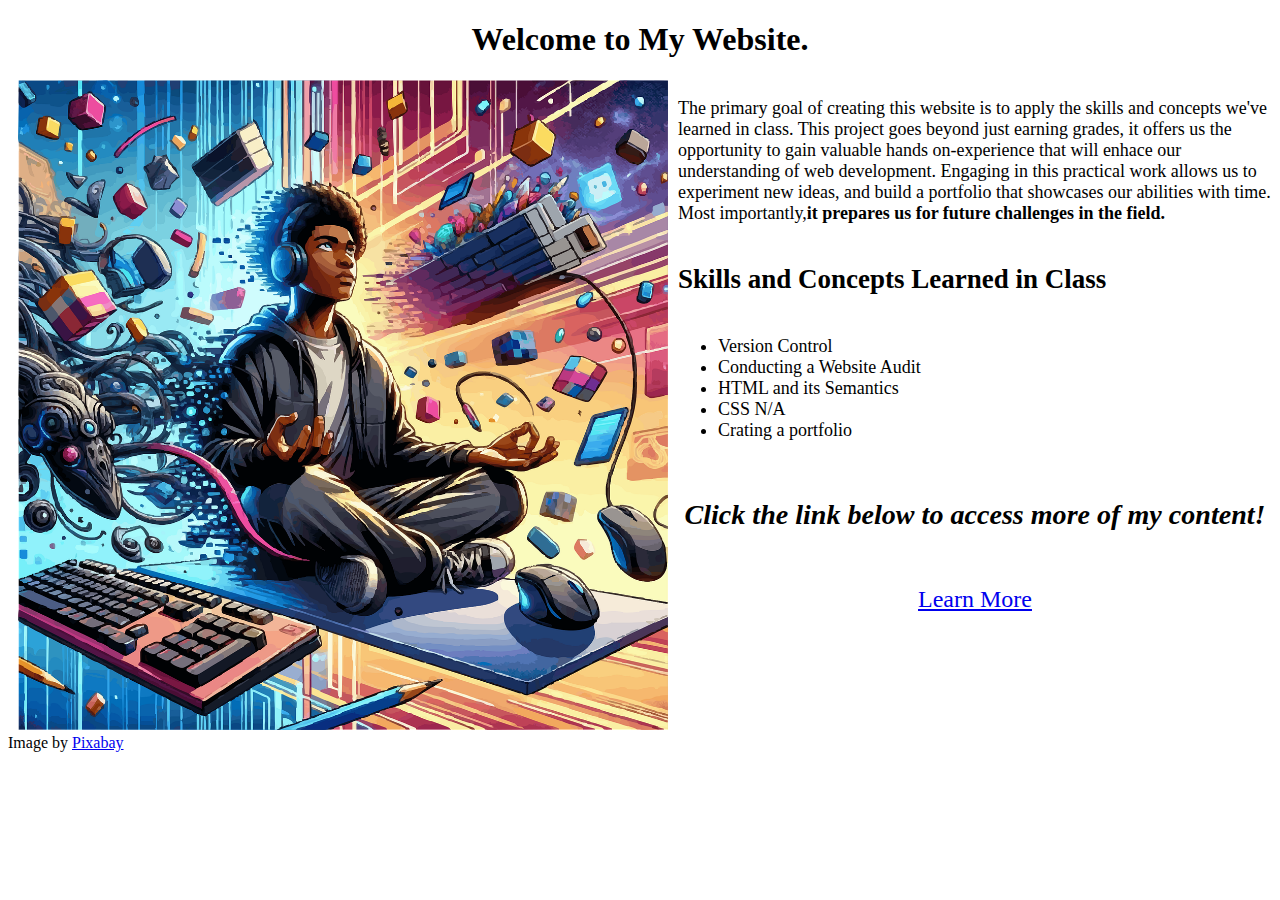
==== Home/index.html @ 51ae86c8 "Add main structure and content to home page" ====
<!DOCTYPE html>
<html lang="en">
 <head>
    <meta charset="UTF-8">
    <meta name="viewport" content="width=device-width, initial-scale=1.0">
    <title>My Home Page</title>
    <style>
        aside{
            text-align: center;
            font-size: x-large;
            margin-top: 40px;
        }
        img {
            max-width: 650px; /* added max to width for more responsiveness*/
            margin-left: 10px;  
        }
        h1 {
            display:flex;
            justify-content: center;
        }
        figure{
            float:  left;    /* for figure to cover the left part of th screen*/
            margin: 0 10px 10px 0;
               
        }
       .container{
        display: flex;      
        align-items: flex-start;   /* aligns elements at the top of the container*/
        flex-wrap: wrap;    /* allows elements to wrap onto nw line if needed*/
        margin-top: 0px;
        font-size: large;
       }
    </style>
 </head>
  <body>
    <!--Header to contain the title of the webpage-->
    <header>
        <h1>Welcome to My Website.</h1>
    </header>
    
    <!--Section to group the content of the webpage. i.e image,paragraph, and list-->
    <section>
        <figure>
            <img src="/Assets/technology.png" alt="painted boy seated and surrounded by technological decives">
            <figcaption>Image by <a href="https://pixabay.com/vectors/technology-digital-programming-8490011/">Pixabay</a></figcaption>
        </figure>

        <div class="container">
            <p>
              The primary goal of creating this website is to apply the skills and concepts we've learned in class.
              This project goes beyond just earning grades, it offers us the opportunity to gain valuable hands on-experience 
              that will enhace our understanding of web development. Engaging in this practical work allows us to experiment new ideas,
              and build a portfolio that showcases our abilities with time. Most importantly,<strong>it prepares us for future challenges in the field.</strong> 
            </p>

            <h2>Skills and Concepts Learned in Class</h2>

     <!--Listing elements-->       
            <ul>
                <li>Version Control</li>
                <li>Conducting a Website Audit</li>
                <li>HTML and its Semantics</li>
                <li>CSS N/A</li>
                <li>Crating a portfolio</li>
            </ul>
       </div>
    </section>
     <!--Button to direct users to another webpage-->
    <aside>
        <b><i><h3>Click the link below to access more of my content!</h3></i></b><br>
        <a href="/LearnMore/" class="Button"> Learn More</a>
    </aside>
 </body>
</html>
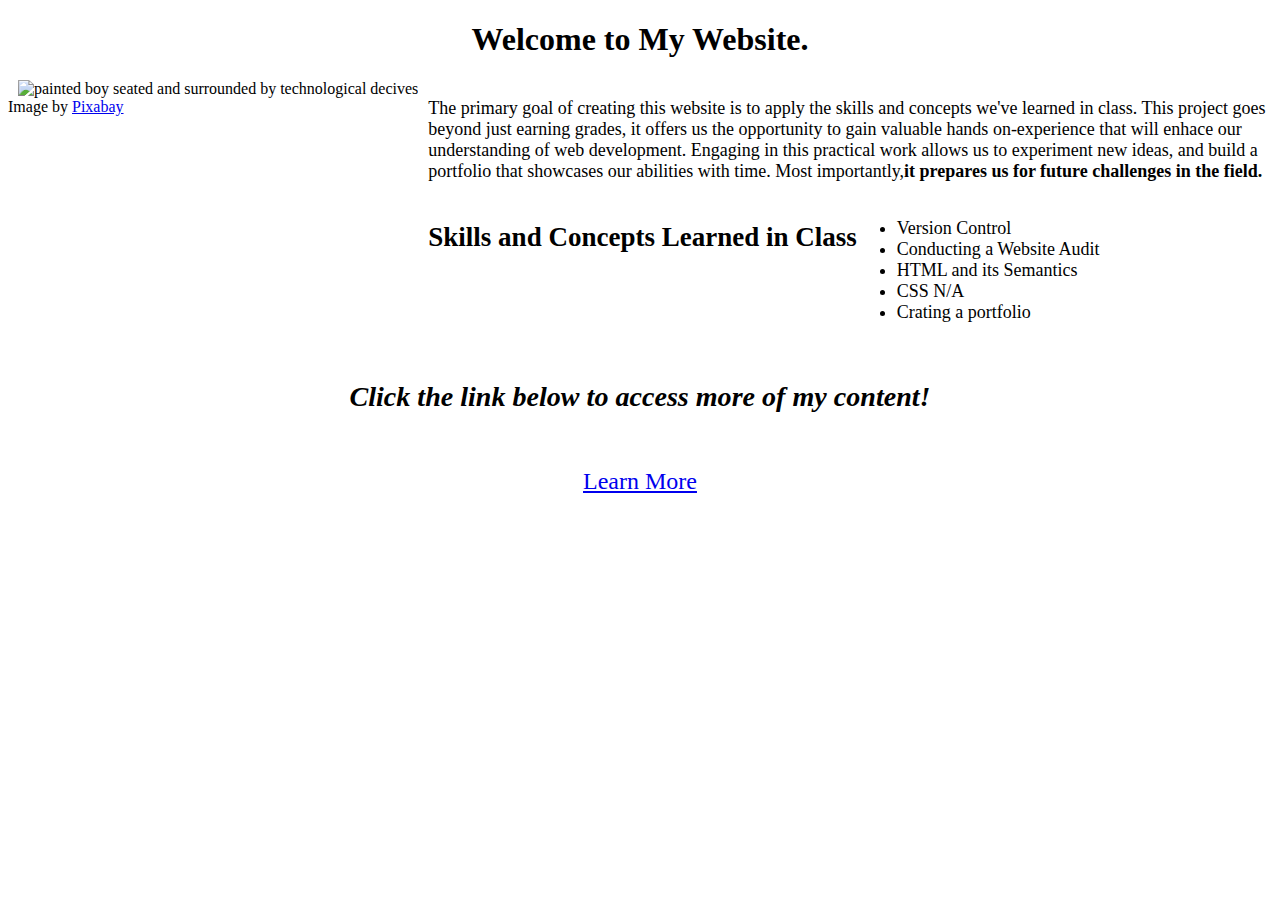
==== commit 80073bcb: "Update index.html" ====
--- a/Home/index.html
+++ b/Home/index.html
@@ -41,7 +41,7 @@
     <!--Section to group the content of the webpage. i.e image,paragraph, and list-->
     <section>
         <figure>
-            <img src="/Assets/technology.png" alt="painted boy seated and surrounded by technological decives">
+            <img src="Assets/technology.png" alt="painted boy seated and surrounded by technological decives">
             <figcaption>Image by <a href="https://pixabay.com/vectors/technology-digital-programming-8490011/">Pixabay</a></figcaption>
         </figure>
 
@@ -67,8 +67,8 @@
     </section>
      <!--Button to direct users to another webpage-->
     <aside>
-        <b><i><h3>Click the link below to access more of my content!</h3></i></b><br>
-        <a href="/LearnMore/" class="Button"> Learn More</a>
+        <h3><b><i>Click the link below to access more of my content!</i></b></h3><br>
+        <a href="LearnMore/" class="Button"> Learn More</a>
     </aside>
  </body>
-</html>+</html>
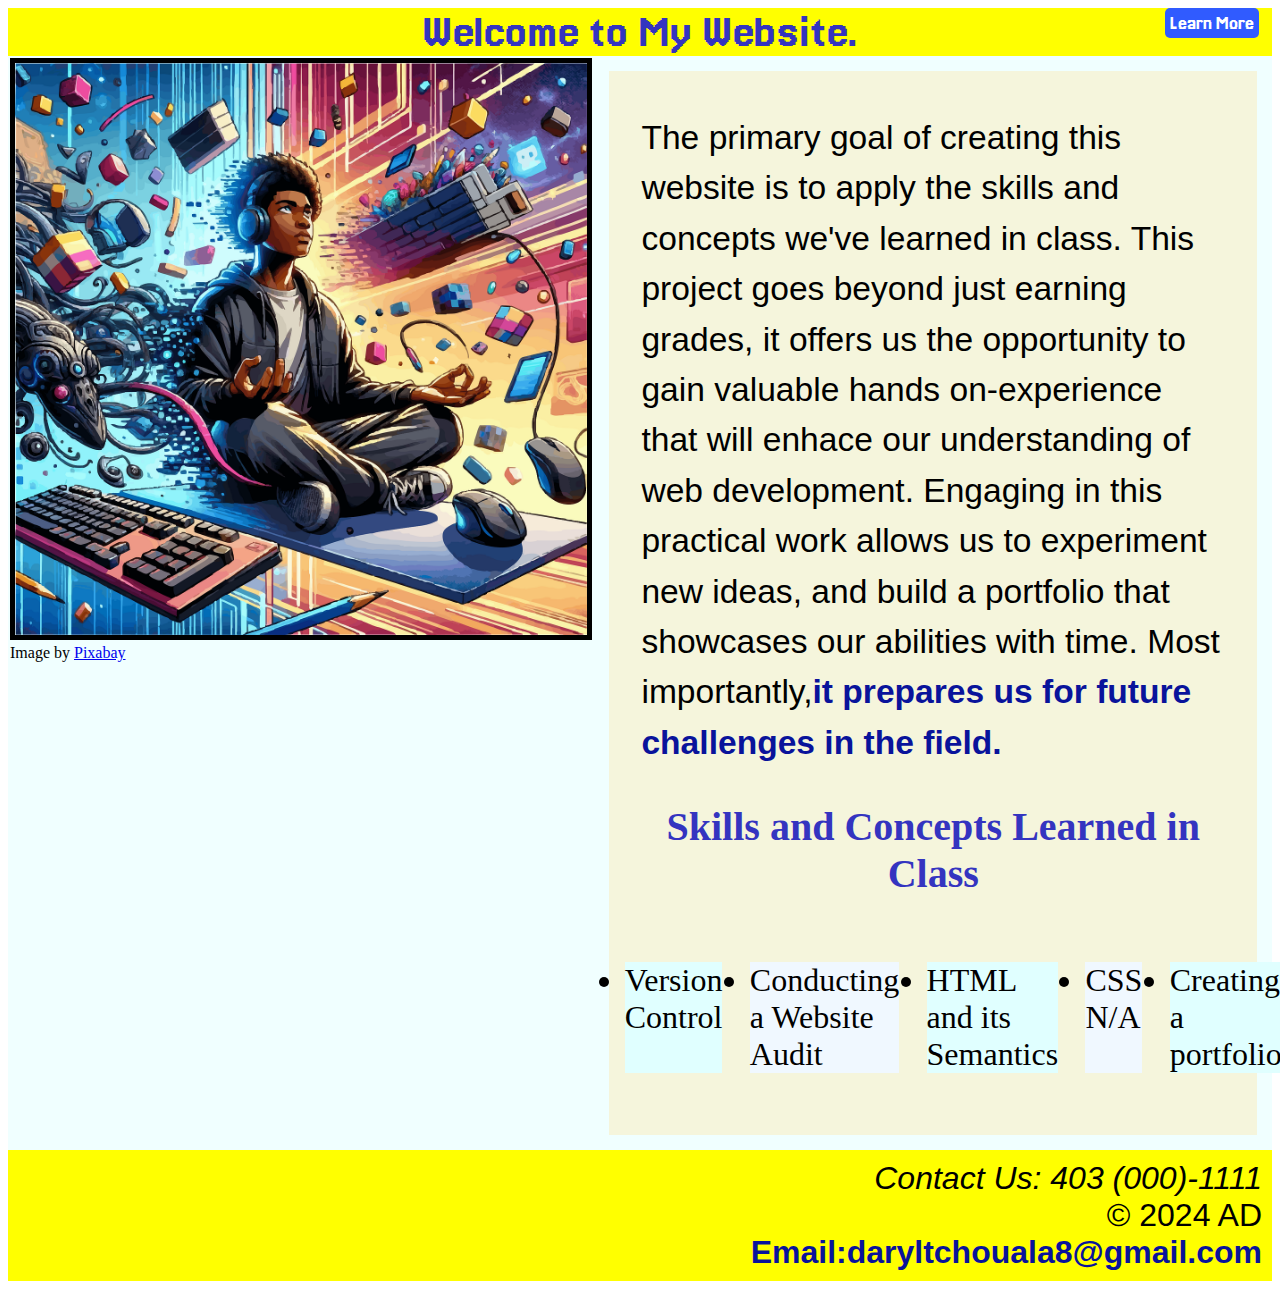
==== commit d65a4034: ",Add Responsive Layout and Styling for Homepage" ====
--- a/Home/index.html
+++ b/Home/index.html
@@ -4,29 +4,38 @@
     <meta charset="UTF-8">
     <meta name="viewport" content="width=device-width, initial-scale=1.0">
     <title>My Home Page</title>
+    <link href="Home.css" rel="stylesheet" >
+    <link rel="preconnect" href="https://fonts.googleapis.com">
+    <link rel="preconnect" href="https://fonts.gstatic.com" crossorigin>
+    <link href="https://fonts.googleapis.com/css2?family=Jersey+20&family=Joan&family=Roboto:ital,wght@0,100;0,300;0,400;0,500;0,700;0,900;1,100;1,300;1,400;1,500;1,700;1,900&display=swap" rel="stylesheet">
     <style>
         aside{
             text-align: center;
             font-size: x-large;
-            margin-top: 40px;
+            margin-top: 5px;
         }
-        img {
-            max-width: 650px; /* added max to width for more responsiveness*/
-            margin-left: 10px;  
-        }
-        h1 {
-            display:flex;
-            justify-content: center;
-        }
+        /*img {
+            max-width: 650px;  added max to width for more responsiveness
+            margin-left: 10px;  }   */
+        
+            h1{
+             display: flex;
+             width: 100%;
+             background-color: yellow;
+             text-align: center;
+             margin: 0;
+             flex: 1; 
+             justify-content: center;
+            }
         figure{
             float:  left;    /* for figure to cover the left part of th screen*/
             margin: 0 10px 10px 0;
                
         }
-       .container{
+       .container1{
         display: flex;      
         align-items: flex-start;   /* aligns elements at the top of the container*/
-        flex-wrap: wrap;    /* allows elements to wrap onto nw line if needed*/
+        flex-wrap: wrap;    /* allows elements to wrap onto new line if needed*/
         margin-top: 0px;
         font-size: large;
        }
@@ -35,17 +44,20 @@
   <body>
     <!--Header to contain the title of the webpage-->
     <header>
-        <h1>Welcome to My Website.</h1>
+        <h1 class="jersey-20-regular">Welcome to My Website. <a href="../LearnMore/index.html" class="Button"> Learn More</a></h1>
     </header>
     
     <!--Section to group the content of the webpage. i.e image,paragraph, and list-->
-    <section>
+   <div class="container">
+   <div class="left-section">
         <figure>
-            <img src="Assets/technology.png" alt="painted boy seated and surrounded by technological decives">
+            <img src="../Assets/technologyy.png" alt="painted boy seated and surrounded by technological devices">
             <figcaption>Image by <a href="https://pixabay.com/vectors/technology-digital-programming-8490011/">Pixabay</a></figcaption>
         </figure>
-
-        <div class="container">
+    </div>
+    <div class="right-section">
+    <section id="Goal">
+        <div class="container1">
             <p>
               The primary goal of creating this website is to apply the skills and concepts we've learned in class.
               This project goes beyond just earning grades, it offers us the opportunity to gain valuable hands on-experience 
@@ -61,14 +73,25 @@
                 <li>Conducting a Website Audit</li>
                 <li>HTML and its Semantics</li>
                 <li>CSS N/A</li>
-                <li>Crating a portfolio</li>
+                <li>Creating a portfolio</li>
             </ul>
        </div>
     </section>
+    </div>
+    </div>
      <!--Button to direct users to another webpage-->
-    <aside>
-        <h3><b><i>Click the link below to access more of my content!</i></b></h3><br>
-        <a href="LearnMore/" class="Button"> Learn More</a>
-    </aside>
+     <!--<section>
+        <aside>
+            <h3><b><i>Click the link below to access more of my content!</i></b></h3>
+        </aside>
+    </section> -->
+
+    <!--footer-->
+    <footer>
+        <em>Contact Us: 403 (000)-1111 </em> 
+         &copy; 2024 AD
+         <strong>Email:daryltchouala8@gmail.com</strong> 
+      </footer>
+   
  </body>
 </html>
--- a/Home/Home.css
+++ b/Home/Home.css
@@ -0,0 +1,321 @@
+header{
+    background-color: yellow; /*set background color of header*/
+    display: flex;              /*flexboxlayout for crntering content*/
+    justify-content: center;    /*center the content horizontally*/
+    position: relative;         /*positioning for relative elements like the button*/
+}
+    
+/*heading styles for h1,h2,and h3*/
+h1,h2 ,h3{   
+    Color: rgb(52, 52, 192);   /*set background color of header*/
+    font-size:xx-large;          /*set default font size*/
+    font-weight: 800;           /*Bold text*/
+    text-align: center;          /*Center align the text*/
+  
+}
+
+ /*Flexbox styling for h2*/
+h2{
+display: flex;                 
+justify-content: center;        /*center h2 content*/
+
+}
+
+#Goal{
+    background-color: beige;  /*set background color for goal section*/
+}
+
+.container{
+    display: flex; /*Enables flexbox layout*/
+  /*  height: 100vh; /*full height of the viewport */
+}
+
+/*Image styling to make image responsive*/
+img{
+    max-width: 100%;     /*Ensure the image does not overflow the conatainer*/
+    height: auto;        /*maintain aspect ratio*/
+    border: 5px solid #000; /*add border around the image*/
+}
+
+ /*Styling for left section*/
+.left-section{
+    flex: 1; /*Takes up half of the container thats 50%*/
+    display: flex;       /*Flex layout for left section*/
+    background-color: azure; /*change of backgroundcolor*/
+    padding: 2px;        /*space around the image*/
+}
+.right-section{
+    flex: 1; /*Takes up half of the container other 50%*/
+    background-color: azure; /*change of color*/
+    padding: 15px;      /*spacing around the right section*/
+    
+}
+
+strong{
+    color: rgb(9, 19, 155); /*set color for emphasized text*/
+}
+
+ul{
+    display: flex;            /*use flexbox to layout list items*/
+    flex-wrap: nowrap;        /*prevent wrapping of list items*/
+    justify-content: center;  /*center list items*/
+    gap: 5%; /*set gap between list items*/
+}   
+ul li:nth-child(even){         /*set background color for even list items*/
+background-color: aliceblue;  
+}
+
+ul li:nth-child(odd){           /*setbackground color for odd list items*/
+    background-color: lightcyan;
+    }
+  
+    
+    /*one of many box model implementaion*/
+p{                              
+    max-width:650px;            /*limit paragraph width*/
+    margin: 2px;                /*small margin */
+    padding-top: 10px;          /*padding at the top*/
+    box-sizing: border-box;     /*include padding and boder in elemts total width and height*/
+    font-family:Georgia, sans-serif;  /*Setting font family*/
+    font-size:large;            /*Font size*/
+    letter-spacing: normal;     /*Letter spacing*/
+    line-height: 1.5;           /*Line height for readability*/
+    /*white-space:pre-wrap;*/
+}
+
+section:hover{
+    background-color: #fafa1e; /*Change backgrounf color on hover*/
+   
+}
+
+ /*Button styling*/
+.Button{ text-decoration: none;   /*Remove underline from link*/
+    background-color: #305bff;  /*Set background color of button*/
+    display: flex;                /*Flexbox layout*/
+    position: absolute;           /*Position the button*/
+    right: 1%;                    /*pastion button on the right end*/
+    border-radius: 5px;            /*setting buttons border radius*/
+    color: white;                /*White text color*/
+    padding: 5px;                  /*Padding inside the button*/
+    font-size: 20px;               /*Font size*/
+}
+
+/*Font family for the jersey-20 class(imported)*/
+.jersey-20-regular {
+    font-family: "Jersey 20", sans-serif; /*Jersey font*/
+    font-weight: 400;                     /*Normal font weight*/
+    font-style: normal;                   /*Normal fonts style*/
+  }
+  footer{
+    display: flex;                       /*Flexbox layout*/
+    flex-direction: column;              /*Arrange content vertically*/
+    align-items: flex-end;               /*Align items to the right*/
+    padding: 10px;                       /*Padding inside footer*/
+    font-family:Georgia, sans-serif;     /*Font-family*/
+    font-size:large;                     /*Font-size*/
+    letter-spacing: normal;              /*Letter spacing*/
+    background-color:yellow;           /*Set background color of footer*/
+ }
+ 
+ 
+  /*smaller screens(mobile devices)*/
+  @media(max-width:480px){
+    h1{
+        font-size: 1.3rem;;
+    }
+    h2,h3{
+        font-size: 1.1rem; /*slightly smaller headings mobile devices */
+        text-align: center;
+    }
+
+    ol{
+        font-size: 0.8rem; /*font-size adjustment for ordered list*/
+        gap:15%;/*reduce gap for smaller screens*/
+        display: flex;
+        align-items: center;
+        gap: 90px;
+    }
+    ul{
+        font-size: 0.8rem; /*font-size adjustment for ordered list*/
+    }
+    .button{
+        font-size: 0.7rem; /*reduce button font-size*/
+        padding: 8px 16px;
+    }
+    footer{
+        font-size: 0.8rem; /*reduce font size in the footer*/
+    }
+    p,caption{
+        font-size: 0.7rem; /*slightly smaller paragraphs and captions*/ 
+        
+    }
+    section{
+        padding: 3px; /*add padding to a section for smaller screens*/
+        font-size: 0.8rem;
+    }
+    text-area{
+        width:100%; /*Ensure text area takes full width*/
+        height: 90px; /*manage text-area on smaller screens*/
+    }
+  /*  body{
+        background-color: pink; /*Added this to be sure that my changes affect the desired region
+    }*/
+ }
+ /*For tablets,ipads */
+ @media(min-width:481px){
+    h1{
+        font-size: 1.4rem; /*slightly smaller headings on tablets */
+        text-align: center;
+    }
+    h2,h3{
+        font-size: 1.5rem;
+    }
+
+    ol{
+        font-size: 1rem; /*font-size adjustment for ordered list*/
+        gap:20% /*reduce gap for smaller screens*/
+    }
+    ul{
+        font-size: 1rem; /*font-size adjustment for ordered list*/
+    }
+    .button{
+        font-size: 0.8rem; /*reduce button font-size*/
+    }
+    footer{
+        font-size: 0.8rem; /*reduce font size in the footer*/
+    }
+    text-area{
+        width:100%; /*Ensure text area takes full width*/
+        height: 100px; /*manage text-area on smaller screens*/
+    }
+   /* body{
+        background-color: khaki; /*Added this to be sure that my changes affect the desired region
+    }*/
+    
+ }
+
+ /*For Laptops*/
+ @media screen and (min-width:769px){
+    h1{
+        font-size: 1.8;
+    }
+    h2,h3{
+        font-size: 1.6rem; /*slightly smaller headings mobile devices */
+        text-align: center;
+    }
+    table{
+        font-size: 0.9rem;  /*slightly smaller font-size for table*/
+        width: 100%;
+    }
+    ol{
+        font-size: 1.2rem; /*font-size adjustment for ordered list*/
+        gap:20%; /*reduce gap for smaller screens*/
+        display: flex;
+        justify-content: center;
+    }
+    .button{
+        font-size: 0.7rem; /*reduce button font-size*/
+        padding: 8px 16px;
+    }
+    footer{
+        font-size: 1rem; /*reduce font size in the footer*/
+    }
+    p,caption{
+        font-size: 1.2rem; /*slightly smaller paragraphs and captions*/ 
+        
+    }
+    section{
+        padding: 8px;/*add padding to a section for smaller screens*/
+    }
+    text-area{
+        width:100%; /*Ensure text area takes full width*/
+        height: 200px; /*manage text-area on smaller screens*/
+    }
+   /* body{
+        background-color: thistle /*Added this to be sure that my changes affect the desired region
+    }*/
+ }
+
+ 
+
+/*for desktop and large screens*/
+ @media screen and (min-width:1025px){
+    h1{
+        font-size: 2.5rem; /*slightly larger headings mobile devices */
+        text-align:center;
+    }
+    h2,h3{
+        font-size: 2rem; /*slightly larger headings mobile devices */
+        text-align: center;
+    }
+    ol{
+        font-size: 1.5rem; /*font-size adjustment for ordered list*/
+        gap:20%;/*increase gap for large screens*/
+        display: flex;
+       justify-content: center;
+    }
+    ul{
+        font-size: 1.5rem; /*font-size adjustment for unordered list*/
+       
+    }
+    .button{
+        font-size: 1 rem; /*increase button font-size*/
+        padding: 2px;
+    }
+    footer{
+        font-size: 1.5rem; /*increase font size in the footer*/
+    }
+    p,caption{
+        font-size: 1.8rem; /*slightly larger paragraphs and captions*/ 
+        
+    }
+    section{
+        padding: 20px; /*add padding to a section for large screens*/
+    }
+    text-area{
+        width:100%; /*Ensure text area takes full width*/
+        height: 300px; /*manage text-area on large screens*/
+    }
+   /* body{
+        background-color: beige; /*Added this to be sure that my changes affect the desired region
+    }*/
+ }
+/*for extra large Tv-screens*/
+@media screen and (min-width:1201px){
+    h1{
+        font-size: 3rem; /*slightly larger headings mobile devices */
+        text-align:center;
+    }
+        h2,h3{
+        font-size: 2.5rem; /*slightly larger headings mobile devices */
+        text-align: center;
+    }
+    ol{
+        font-size: 2rem; /*font-size adjustment for ordered list*/
+        /*increase gap for large screens*/
+    }
+    ul{
+        font-size: 2rem; /*font-size adjustment for unordered list*/
+    }
+    .button{
+        font-size: 1.4rem; /*increase button font-size*/
+        padding: 4px;
+    }
+    footer{
+        font-size: 2rem; /*increase font size in the footer*/
+    }
+    p,caption{
+        font-size: 2.1rem; /*slightly larger paragraphs and captions*/ 
+        
+    }
+    section{
+        padding: 30px; /*add padding to a section for large screens*/
+    }
+    text-area{
+        width:100%; /*Ensure text area takes full width*/
+        height: 400px; /*manage text-area on large screens*/
+    }
+ /*   body{
+        background-color: cyan; /*Added this to be sure that my changes affect the desired region
+    }*/
+ }